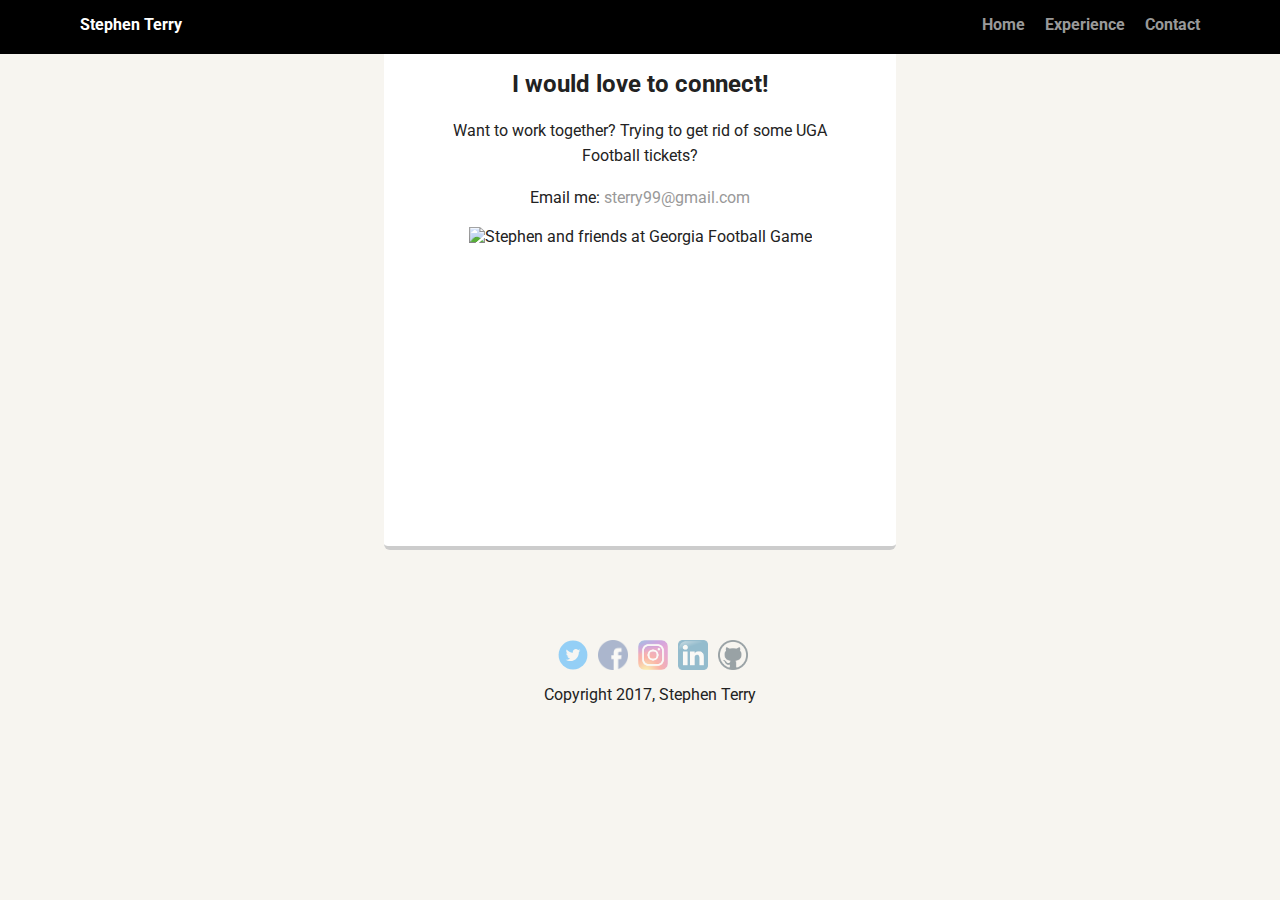
==== contact.html @ e1cae7e0 "Added Contact page" ====
<!doctype html>
<html lang="en">
<head>
  <meta charset="utf-8">
  <title>Stephen Terry's Profile</title>
  <meta name="viewport" content="width=device-width, initial-scale=1.0">
  <link rel="stylesheet" href="styles.css">
  <link href="https://fonts.googleapis.com/css?family=Muli%7CRoboto:400,300,500,700,900" rel="stylesheet"></head>
  <body>

    <div class="main-nav">
        <ul class="nav">
          <li class="name">Stephen Terry</li>
          <li><a href="index.html">Home</a></li>
          <li><a href="experience.html">Experience</a></li>
          <li><a href="contact.html">Contact</a></li>
        </ul>
    </div>

    <main>
      <div class="card">
      <h2>I would love to connect!</h2>
        <p>Want to work together? Trying to get rid of some UGA Football tickets?</p>
        <p>Email me: <a href="mailto:sterry99@gmail.com"> sterry99@gmail.com</a></p>
        <img src="images/dawgs.jpg" alt="Stephen and friends at Georgia Football Game" style="width:500px;height:350px;">   
      </div>

    </main>
    <footer>
      <ul>
        <li><a href="https://twitter.com/sterry99" target="_blank" class="social twitter">Twitter</a></li>
        <li><a href="https://www.facebook.com/sterry99" target="_blank" class="social facebook">Facebook</a></li>
        <li><a href="https://www.instagram.com/sterry99/" target="_blank" class="social instagram">Instagram</a></li>
        <li><a href="https://www.linkedin.com/in/sterry99/" target="_blank" class="social linkedin">LinkedIn</a></li>
        <li><a href="https://github.com/sterry99" target="_blank" class="social github">Github</a></li>
      </ul>
      <p class="copyright">Copyright 2017, Stephen Terry</p>
    </footer>
  </body>
  </html>
---- styles.css ----
/* Global Layout Set-up */
* {
  box-sizing: border-box;
}

body {
  margin: 0;
  padding: 0;
  text-align: center;
  font-family: 'Roboto', sans-serif;
  color: #222;
  background: #f7f5f0;
}
/* Link Styles */

a {
  text-decoration: none;
  color: #999;
}
a:hover {
  color: #6633ff;
}

/* Section Styles */

.main-nav {
  width: 100%;
  background: black;
  min-height: 30px;
  padding: 10px;
  position: fixed;
  text-align: center;
}
.nav {
  display: flex;
  justify-content: space-around;
  font-weight: 700;
  list-style-type: none;
  margin: 0 auto;
  padding: 0;
}

.nav .name {
    display: block;
    margin-right: auto;
    color: white;
}
.nav li {
  padding: 5px 10px 10px 10px;
}
.nav a {
  transition: all .5s;
}
.nav a:hover {
  color: white
}

header {
  text-align: center;
  background: url('images/rafting.jpg') no-repeat top center ;
  background-size: 1701px 500px;
  overflow: hidden;
  padding-top: 60px;
}
header {
  line-height: 1.5;
}
header .profile-image {
  margin-top: 50px;
  width: 150px;
  height: 150px;
  border-radius: 50%;
  border: 3px solid white;
  transition: all .5s;
}
header .profile-image:hover {
  transform: scale(1.2) rotate(360deg);
}

.tag {
  background-color: #efefef;
  color: black;
  padding: 10px;
  border-radius: 5px;
  display: table;
  margin: 10px auto;
}
.location {
  background-color: #222;
  color: white;
}
.card {
  margin: 30px;
  padding: 30px 20px 30px;
  max-width: 500px;
  text-align: center;
  background: #fff;
  border-bottom: 4px solid #ccc;
  border-radius: 6px;
  transition: all .5s;
}
.card:hover {
  border-color: #a2b4ec;
}

.home{
  display:block;
  margin:auto;
  border:4px solid #8c001a;
  height:150px;
}

ul.skills {
  padding: 0;
  text-align: center;
}

.skills li {
  border-radius: 6px;
  display: inline-block;
  background: #ff9904;
  color: white;
  padding: 5px 10px;
  margin: 2px;
}

.skills li:nth-child(odd) {
  background: #0399ff;
}

footer {
  width: 100%;
  min-height: 30px;
  padding: 20px 0 40px 20px;
}

footer .copyright {
  top: -8px;
  font-size: .75em;
}

footer ul {
  list-style-type: none;
  margin: 0;
  padding: 0;
}

footer ul li {
  display: inline-block;
}

a.social {
  display: inline-block;
  text-indent: -9999px;
  margin-left: 5px;
  width: 30px;
  height: 30px;
  background-size: 30px 30px;
  opacity: .4;
  transition: all .5s;
}
a.twitter {
  background-image: url(images/twitter.svg);
}
a.facebook {
  background-image: url(images/Facebook.png);
}
a.instagram {
  background-image: url(images/Instagram.png);
}
a.linkedin {
  background-image: url(images/linkedin.png);
}
a.github {
  background-image: url(images/github.png);
}
a.social:hover {
  opacity: 1;
}
.clearfix {
  clear: both;
}

/* Styles for larger screens */
@media screen and (min-width: 720px) {

  .flex {
      display: -ms-flexbox;      /* TWEENER - IE 10 */
      display: inline-block;
      max-width: 1200px;
      -ms-flex-pack: distribute;
      justify-content: space-around;
      margin: 0 auto;
  }

  .card {
     margin: 30px;
     padding: 20px 40px 40px;
     max-width: 40%;
     min-height: 520px;
     display:inline-block;
     vertical-align: top;
   }

  header {
    min-height: 470px;
  }

  .nav {
    max-width: 1200px;
    padding: 0 30px;
  }

  main p {
    line-height: 1.6em;
  }

  footer {
    font-size: 1.3em;
    max-width: 1200px;
    margin: 40px auto;
  }

}
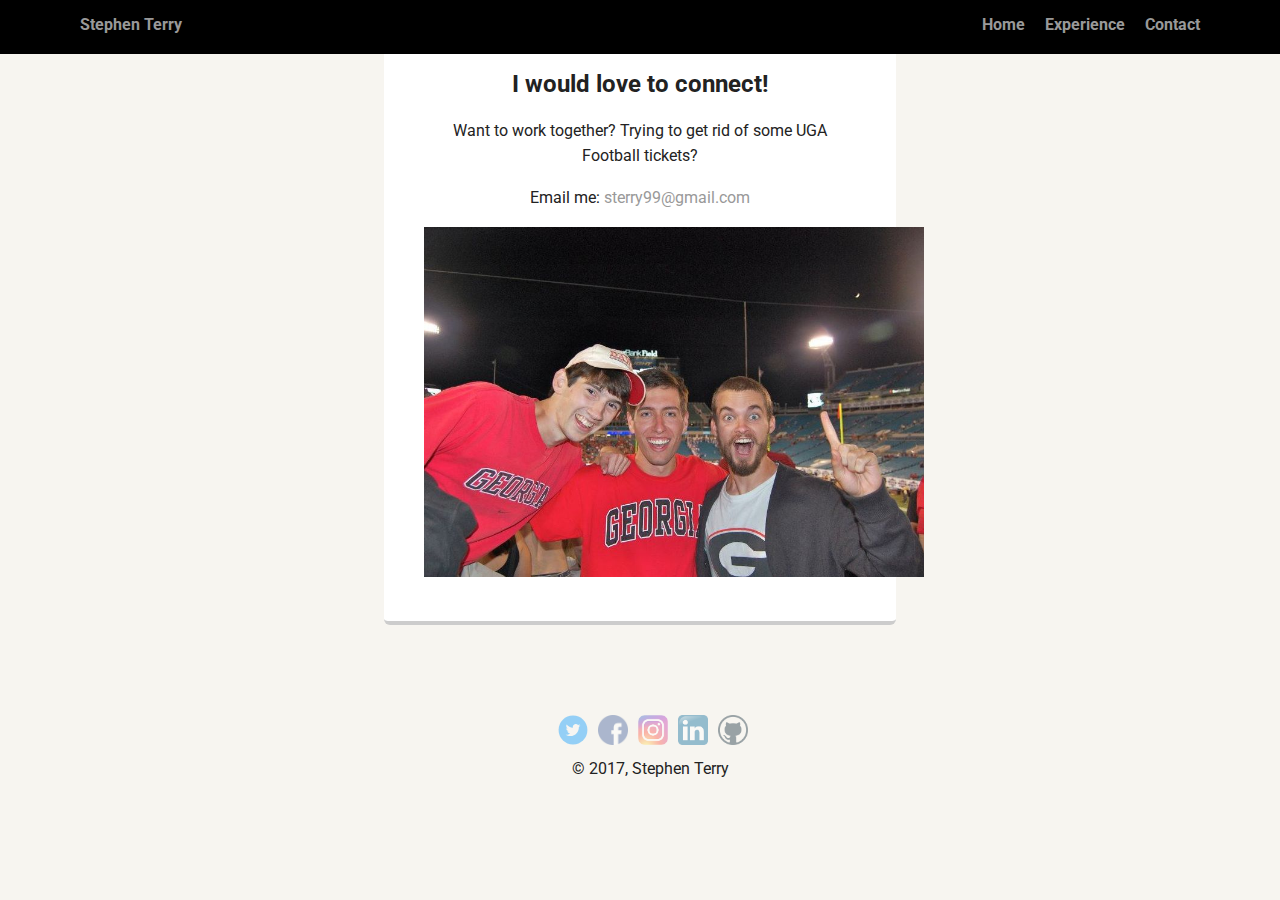
==== commit 8eadf5e1: "Updated content and links" ====
--- a/contact.html
+++ b/contact.html
@@ -10,7 +10,7 @@
 
     <div class="main-nav">
         <ul class="nav">
-          <li class="name">Stephen Terry</li>
+          <li class="name"><a href="index.html">Stephen Terry</a></li>
           <li><a href="index.html">Home</a></li>
           <li><a href="experience.html">Experience</a></li>
           <li><a href="contact.html">Contact</a></li>
@@ -22,7 +22,7 @@
       <h2>I would love to connect!</h2>
         <p>Want to work together? Trying to get rid of some UGA Football tickets?</p>
         <p>Email me: <a href="mailto:sterry99@gmail.com"> sterry99@gmail.com</a></p>
-        <img src="images/dawgs.jpg" alt="Stephen and friends at Georgia Football Game" style="width:500px;height:350px;">   
+        <img src="images/dawgs.jpg" alt="Stephen and friends at Georgia Football Game" style="width:500px;height:350px;">
       </div>
 
     </main>
@@ -34,7 +34,7 @@
         <li><a href="https://www.linkedin.com/in/sterry99/" target="_blank" class="social linkedin">LinkedIn</a></li>
         <li><a href="https://github.com/sterry99" target="_blank" class="social github">Github</a></li>
       </ul>
-      <p class="copyright">Copyright 2017, Stephen Terry</p>
+      <p class="copyright">&copy; 2017, Stephen Terry</p>
     </footer>
   </body>
   </html>
--- a/styles.css
+++ b/styles.css
@@ -70,8 +70,8 @@
   width: 150px;
   height: 150px;
   border-radius: 50%;
-  border: 3px solid white;
-  transition: all .5s;
+  border: 3px solid black;
+  transition: all 1s;
 }
 header .profile-image:hover {
   transform: scale(1.2) rotate(360deg);
